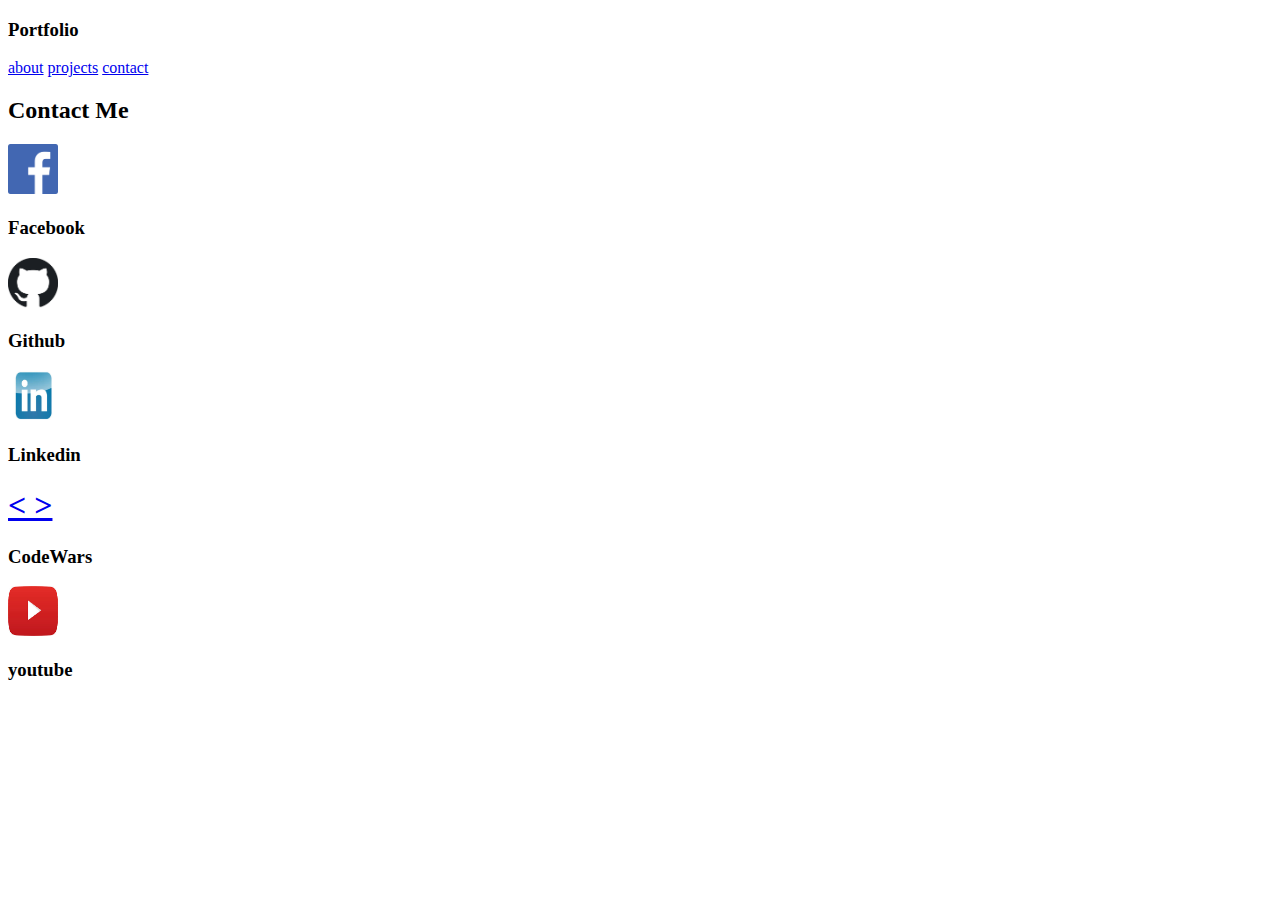
==== contact.html @ 95e9dace "first commit" ====
<!doctype html>
<html>

<head>
    <title>html test</title>
</head>

<body>
    <div id="top">
        <div id="logo">
            <h3>Portfolio</h3>
        </div>
        <div id="nav">
            <a href="index.html">about</a>
            <a href="projects.html">projects</a>
            <a href="contact.html">contact</a>
        </div>
    </div>
    <div id="content">
        <h2>Contact Me</h2>
        <a target="blank" href="https://www.facebook.com/profile.php?id=100009330423868"><img src="res/face.png"
                width="50px" height="50px"></a><br>
        <h3>Facebook</h3>
        <a target="blank" href="https://github.com/"><img src="res/git.png" width="50px" height="50px"></a>
        <h3>Github</h3>
        <a target="blank" href="https://fr.linkedin.com/"><img src="res/link.jpg" width="50px" height="50px"></a>
        <h3>Linkedin</h3>
        <a target="blank" href="https://www.codewars.com/">
            <h1>
                < >
            </h1>
        </a>
        <h3>CodeWars</h3>
        <a target="blank" href="https://www.youtube.com/"><img src="res/yout.jpg" width="50px" height="50px"></a>
        <h3>youtube</h3>
    </div>
</body>

</html>
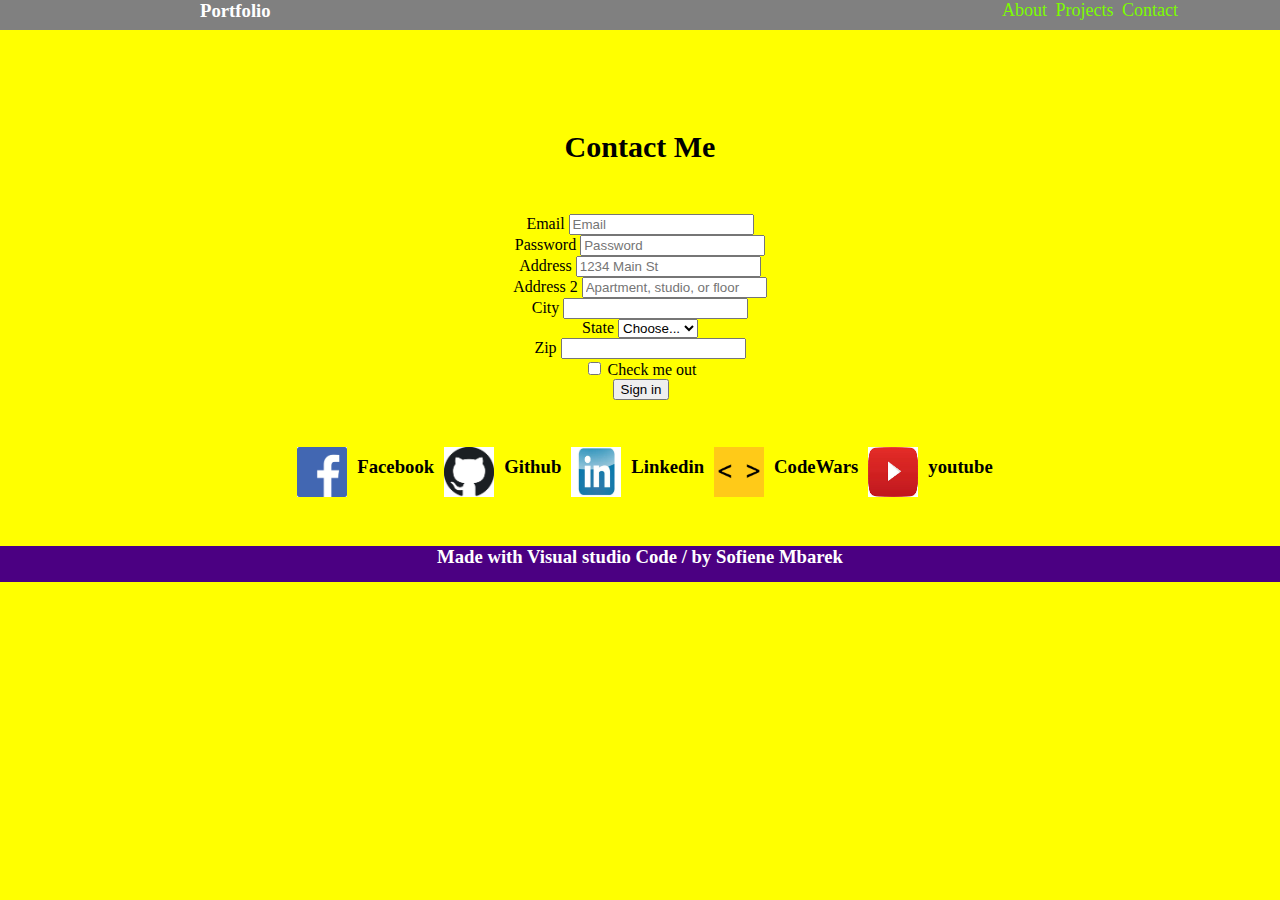
==== commit 32abdfe2: "test css" ====
--- a/contact.html
+++ b/contact.html
@@ -3,37 +3,106 @@
 
 <head>
     <title>html test</title>
+    <link rel="stylesheet" href="css/style.css">
+    <link rel="stylesheet" href="https://stackpath.bootstrapcdn.com/bootstrap/4.5.0/css/bootstrap.min.css"
+        integrity="sha384-9aIt2nRpC12Uk9gS9baDl411NQApFmC26EwAOH8WgZl5MYYxFfc+NcPb1dKGj7Sk" crossorigin="anonymous">
 </head>
 
-<body>
-    <div id="top">
-        <div id="logo">
-            <h3>Portfolio</h3>
+<body class="bod1">
+    <div id="top1">
+        <div id="logo1">
+            <h3 id="por1">Portfolio</h3>
         </div>
-        <div id="nav">
-            <a href="index.html">about</a>
-            <a href="projects.html">projects</a>
-            <a href="contact.html">contact</a>
+        <div id="nav1">
+            <a class="links1" href="index.html">About</a>
+            <a class="links1" href="projects.html">Projects</a>
+            <a class="links1" href="contact.html">Contact</a>
         </div>
     </div>
-    <div id="content">
-        <h2>Contact Me</h2>
-        <a target="blank" href="https://www.facebook.com/profile.php?id=100009330423868"><img src="res/face.png"
-                width="50px" height="50px"></a><br>
-        <h3>Facebook</h3>
-        <a target="blank" href="https://github.com/"><img src="res/git.png" width="50px" height="50px"></a>
-        <h3>Github</h3>
-        <a target="blank" href="https://fr.linkedin.com/"><img src="res/link.jpg" width="50px" height="50px"></a>
-        <h3>Linkedin</h3>
-        <a target="blank" href="https://www.codewars.com/">
-            <h1>
-                < >
-            </h1>
-        </a>
-        <h3>CodeWars</h3>
-        <a target="blank" href="https://www.youtube.com/"><img src="res/yout.jpg" width="50px" height="50px"></a>
-        <h3>youtube</h3>
+    <div id="content1">
+        <h2 id="con">Contact Me</h2>
+
+        <form id="formm" class="container">
+            <div class="form-row">
+                <div class="form-group col-md-6">
+                    <label for="inputEmail4">Email</label>
+                    <input type="email" class="form-control" id="inputEmail4" placeholder="Email">
+                </div>
+                <div class="form-group col-md-6">
+                    <label for="inputPassword4">Password</label>
+                    <input type="password" class="form-control" id="inputPassword4" placeholder="Password">
+                </div>
+            </div>
+            <div class="form-group">
+                <label for="inputAddress">Address</label>
+                <input type="text" class="form-control" id="inputAddress" placeholder="1234 Main St">
+            </div>
+            <div class="form-group">
+                <label for="inputAddress2">Address 2</label>
+                <input type="text" class="form-control" id="inputAddress2" placeholder="Apartment, studio, or floor">
+            </div>
+            <div class="form-row">
+                <div class="form-group col-md-6">
+                    <label for="inputCity">City</label>
+                    <input type="text" class="form-control" id="inputCity">
+                </div>
+                <div class="form-group col-md-4">
+                    <label for="inputState">State</label>
+                    <select id="inputState" class="form-control">
+                        <option selected>Choose...</option>
+                        <option>...</option>
+                    </select>
+                </div>
+                <div class="form-group col-md-2">
+                    <label for="inputZip">Zip</label>
+                    <input type="text" class="form-control" id="inputZip">
+                </div>
+            </div>
+            <div class="form-group">
+                <div class="form-check">
+                    <input class="form-check-input" type="checkbox" id="gridCheck">
+                    <label class="form-check-label" for="gridCheck">
+                        Check me out
+                    </label>
+                </div>
+            </div>
+            <button type="submit" class="btn btn-primary">Sign in</button>
+        </form>
+        <div id="img">
+            <a class="immg" target="blank" href="https://www.facebook.com/"><img src="res/face.png" width="50px"
+                    height="50px"></a>
+            <h3>Facebook</h3>
+
+            <a class="immg" target="blank" href="https://github.com/"><img src="res/git.png" width="50px"
+                    height="50px"></a>
+            <h3>Github</h3>
+
+            <a class="immg" target="blank" href="https://fr.linkedin.com/"><img src="res/link.jpg" width="50px"
+                    height="50px"></a>
+            <h3>Linkedin</h3>
+
+            <a class="immg" target="blank" href="https://www.codewars.com/"><img src="res/code wras.png " width="50px"
+                    height="50px"></a>
+            <h3>CodeWars</h3>
+
+            <a class="immg" target="blank" href="https://www.youtube.com/"><img src="res/yout.jpg" width="50px"
+                    height="50px"></a>
+            <h3>youtube</h3>
+        </div>
+        <footer id="footer">
+            <h3 id="headddddding">Made with Visual studio Code / by Sofiene Mbarek</h3>
+        </footer>
+
     </div>
+    <script src="https://code.jquery.com/jquery-3.5.1.slim.min.js"
+        integrity="sha384-DfXdz2htPH0lsSSs5nCTpuj/zy4C+OGpamoFVy38MVBnE+IbbVYUew+OrCXaRkfj"
+        crossorigin="anonymous"></script>
+    <script src="https://cdn.jsdelivr.net/npm/popper.js@1.16.0/dist/umd/popper.min.js"
+        integrity="sha384-Q6E9RHvbIyZFJoft+2mJbHaEWldlvI9IOYy5n3zV9zzTtmI3UksdQRVvoxMfooAo"
+        crossorigin="anonymous"></script>
+    <script src="https://stackpath.bootstrapcdn.com/bootstrap/4.5.0/js/bootstrap.min.js"
+        integrity="sha384-OgVRvuATP1z7JjHLkuOU7Xw704+h835Lr+6QL9UvYjZE3Ipu6Tp75j7Bh/kR0JKI"
+        crossorigin="anonymous"></script>
 </body>
 
 </html>--- a/css/style.css
+++ b/css/style.css
@@ -0,0 +1,204 @@
+a:link {
+  color: lawngreen;
+}
+
+a:visited {
+  color: white;
+}
+
+a:hover {
+  color: red;
+}
+
+a:active {
+  color: blue;
+}
+
+.bod {
+  background-color: blueviolet;
+  margin: 0;
+}
+
+.links {
+  color: white;
+  text-decoration: none;
+  margin-left: 2px;
+  margin-right: 2px;
+}
+#nav {
+  margin-right: 100px;
+  justify-content: space-between;
+  font-size: large;
+}
+#hed {
+  color: red;
+  font-size: 40px;
+  margin: 200px 0 100px 0;
+}
+#sof {
+  color: white;
+  font-size: 20px;
+  margin: 20px 0 200px 0;
+}
+#top {
+  display: flex;
+  justify-content: space-between;
+  margin-top: 0;
+  margin-left: 0;
+  margin-right: 0;
+}
+#por {
+  color: white;
+  font-size: large;
+  margin-left: 200px;
+  margin-top: 0;
+}
+#content {
+  text-align: center;
+  justify-content: space-around;
+}
+#log {
+  margin-bottom: 0px;
+
+  justify-content: space-around;
+  margin-left: 2px;
+  margin-right: 2px;
+}
+
+.bod1 {
+  background-color: yellow;
+  margin: 0;
+}
+#nav1 {
+  color: white;
+  justify-content: space-around;
+  margin-right: 100px;
+  font-size: large;
+}
+#por1 {
+  color: white;
+  margin-left: 200px;
+  margin-top: 0;
+}
+#top1 {
+  display: flex;
+  justify-content: space-between;
+  background-color: gray;
+  margin-top: 0;
+  height: 30px;
+}
+
+#img {
+  display: flex;
+  justify-content: center;
+  margin: 35px 0;
+}
+
+#content1 {
+  text-align: center;
+}
+
+#con {
+  margin: 100px 0 50px 0;
+  font-size: 30px;
+}
+.links1 {
+  text-decoration: none;
+  margin-left: 2px;
+  margin-right: 2px;
+}
+
+.bod2 {
+  background-color: skyblue;
+  margin: 0;
+}
+#nav2 {
+  color: white;
+  margin-right: 100px;
+  font-size: large;
+}
+.linksss {
+  text-decoration: none;
+  margin-left: 2px;
+  margin-right: 2px;
+}
+
+#por2 {
+  color: white;
+  margin-left: 200px;
+  margin-top: 0;
+}
+
+#top2 {
+  display: flex;
+  justify-content: space-between;
+  background-color: rgb(169, 169, 169, 0.7);
+
+  height: 40px;
+  margin-top: 0;
+  margin-left: 0;
+  margin-right: 0;
+}
+#line1 {
+  display: inline-flex;
+}
+
+#line2 {
+  display: inline-flex;
+}
+
+#para {
+  margin-top: 35px;
+  text-align: center;
+}
+.parra {
+  text-align: center;
+}
+.hedddding {
+  text-align: center;
+}
+.alpha {
+  border: solid blueviolet 3px;
+  background-color: indigo;
+  margin: 10px;
+  width: 220px;
+  height: 325px;
+  font-size: small;
+}
+
+#heddding {
+  text-align: center;
+}
+.headdddding {
+  text-align: end;
+  margin-top: 0px;
+  margin-bottom: auto;
+  margin-left: 0;
+}
+button {
+  margin-bottom: 2px;
+  margin-left: 2px;
+}
+.immg {
+  margin: 10px;
+}
+#content2 {
+  display: flex;
+  flex-direction: column;
+  align-items: center;
+}
+.demo {
+  display: flex;
+  justify-content: space-between;
+  align-items: baseline;
+  padding: 10px;
+}
+#footer {
+  background-color: indigo;
+  margin-bottom: 0;
+  height: 36px;
+}
+#headddddding{
+ color: white;
+ margin: 0;
+}
